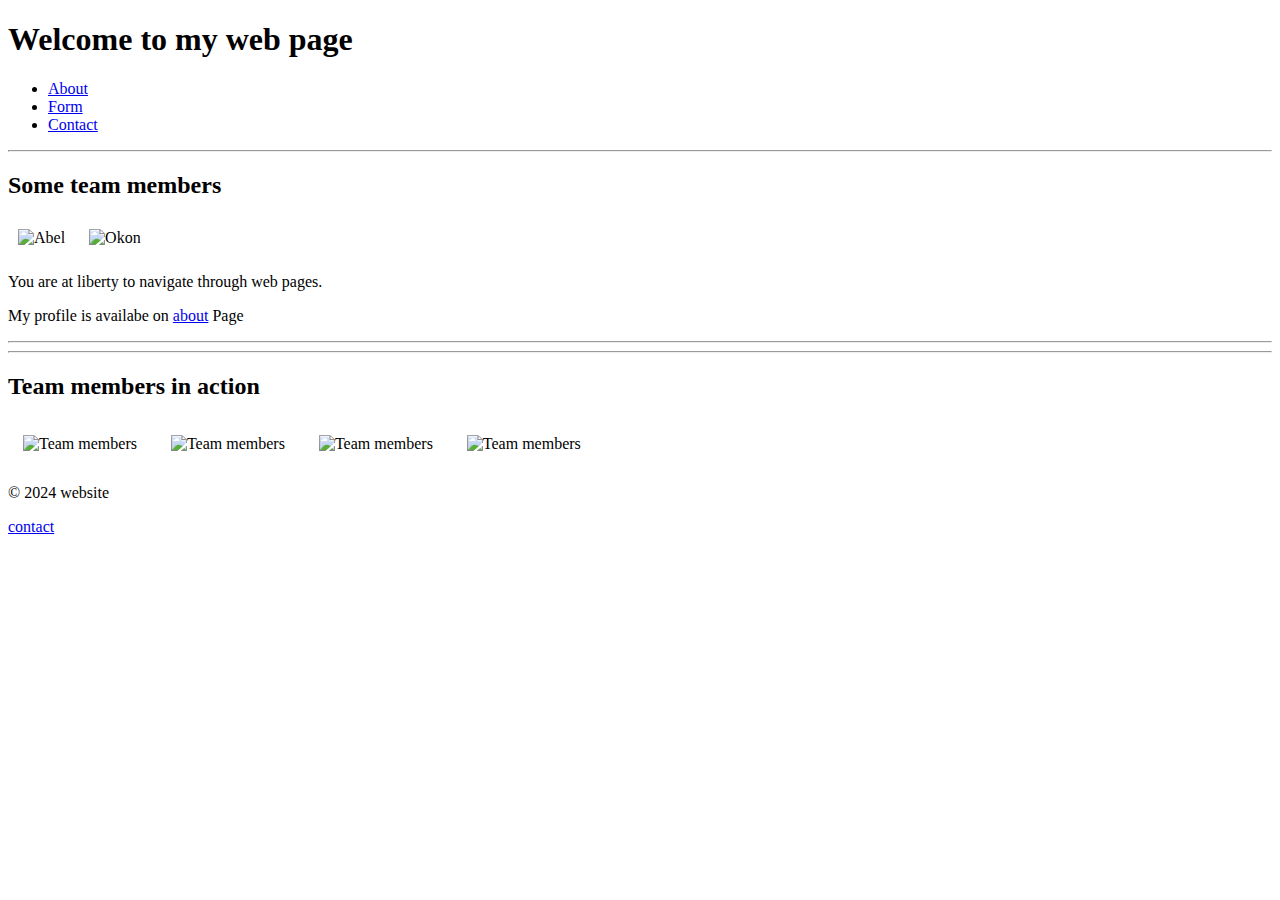
==== index.html @ 37805af1 "test" ====
<!DOCTYPE html>
<html lang="en">
 
    
<head>
<meta charset="UTF-8">
<meta name="viewport" content="width=device-width, initial-scale=1.0">
        <title>My Personal Web Page</title>
        <link rel ="stylesheet" href= "css/style.css">
        <style>
            section img{
                width: 100px;
                height: 0px;
    
                padding: 0, 20px;
                margin: 10px;
            }
            gallery img{
                width: 250px;
                min-height: auto;
                Padding: 15px
            }
    
        </style>
    </head>
    <body>
       <!--This is the header section -->
       
        <header>
            <h1>Welcome to my web page</h1>
            <nav>
                <ul>
                    <li><a href="pages/about.html">About</a></li>
                     <li><a href="pages/form.html">Form</a></li>
                     <li><a href="pages/contact.html">Contact</a></li>
                    </ul>
                </nav>

        </header>
        <hr>
        <!--This is the main section -->
        <main>
    <section id="about">
        <h2>Some team members</h2>
       <div class="about-container">
            <img src="images/abel.png" alt="Abel">
            <img src="images/okon.png" alt="Okon">
            <div class="about-text">
                <p>You are at liberty to navigate through web pages.</p>
                <p>My profile is availabe on <a href="pages/about.html">about</a> Page</p>
            </div>
    </section>
    <hr/>
    <hr/>


    </section>
            <gallery>
                <h2>Team members in action</h2>
               
                <img src ="images/brainstorm4.png" alt="Team members">
                <img src="images/brainstorm3.png" alt="Team members">
                <img src ="images/brainstorm1.png" alt="Team members">
                <img src ="images/brainstorm2.png" alt="Team members">
            
        </gallery>

    </main>







        <footer>
        <p>&copy; 2024 website</p>

        <a href="pages/contact.html">contact</a>
    </footer>
    
       <script src="js/script.js"></script>
        

    </body>
</html>
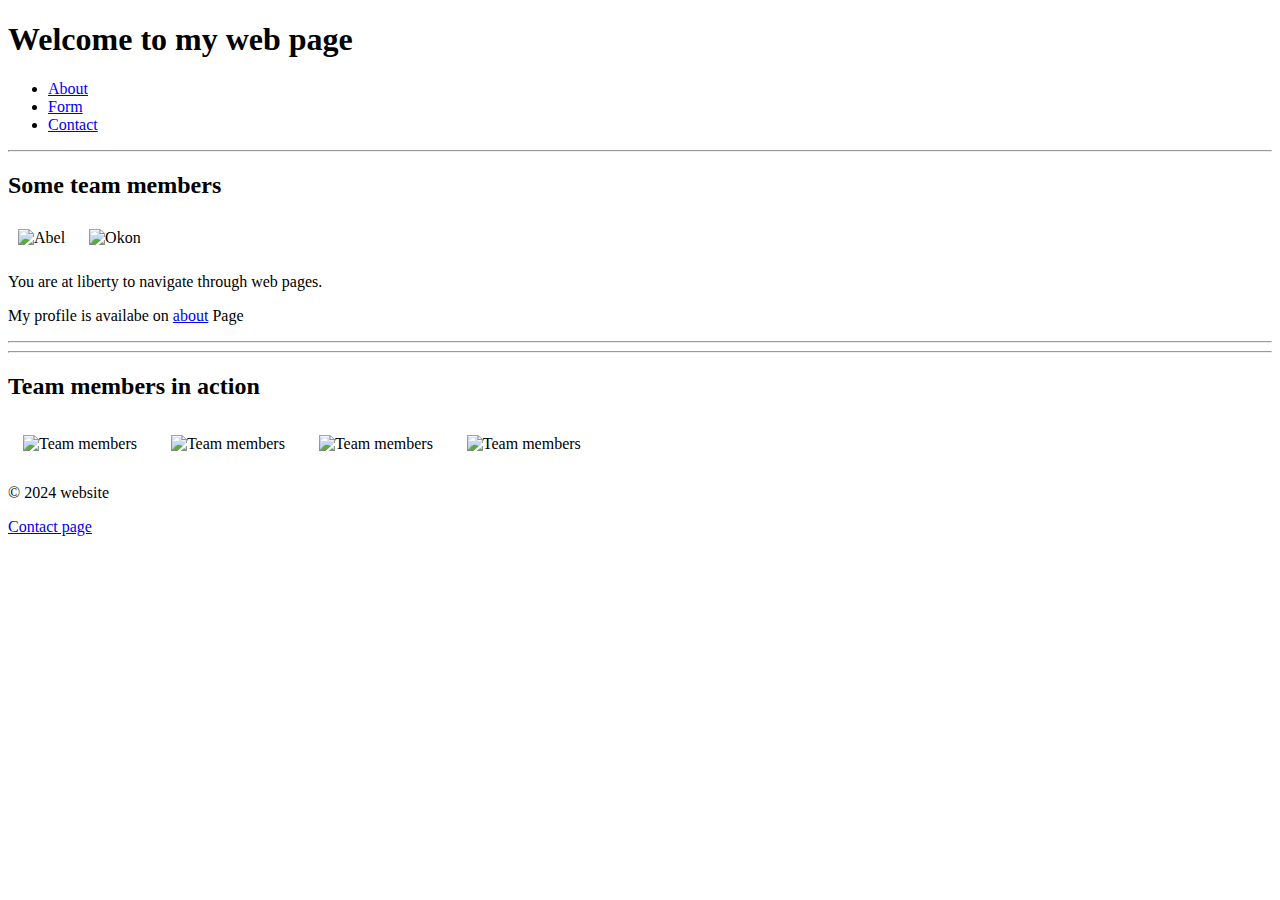
==== commit 1c248966: "my second commit" ====
--- a/index.html
+++ b/index.html
@@ -6,7 +6,7 @@
 <meta charset="UTF-8">
 <meta name="viewport" content="width=device-width, initial-scale=1.0">
         <title>My Personal Web Page</title>
-        <link rel ="stylesheet" href= "css/style.css">
+        <link rel ="stylesheet" href= "CSS/style.css">
         <style>
             section img{
                 width: 100px;
@@ -43,8 +43,8 @@
     <section id="about">
         <h2>Some team members</h2>
        <div class="about-container">
-            <img src="images/abel.png" alt="Abel">
-            <img src="images/okon.png" alt="Okon">
+            <img src="../Portfolio/images/abel.png" alt="Abel">
+            <img src="../Portfolio/images/okon.png" alt="Okon">
             <div class="about-text">
                 <p>You are at liberty to navigate through web pages.</p>
                 <p>My profile is availabe on <a href="pages/about.html">about</a> Page</p>
@@ -58,10 +58,10 @@
             <gallery>
                 <h2>Team members in action</h2>
                
-                <img src ="images/brainstorm4.png" alt="Team members">
-                <img src="images/brainstorm3.png" alt="Team members">
-                <img src ="images/brainstorm1.png" alt="Team members">
-                <img src ="images/brainstorm2.png" alt="Team members">
+                <img src ="../Portfolio/images/brainstorm4.png" alt="Team members">
+                <img src="../Portfolio/images/brainstorm3.png" alt="Team members">
+                <img src ="../Portfolio/images/brainstorm1.png" alt="Team members">
+                <img src ="../Portfolio/images/brainstorm3.png" alt="Team members">
             
         </gallery>
 
@@ -76,7 +76,7 @@
         <footer>
         <p>&copy; 2024 website</p>
 
-        <a href="pages/contact.html">contact</a>
+        <a href="pages/contact.html">Contact page</a>
     </footer>
     
        <script src="js/script.js"></script>
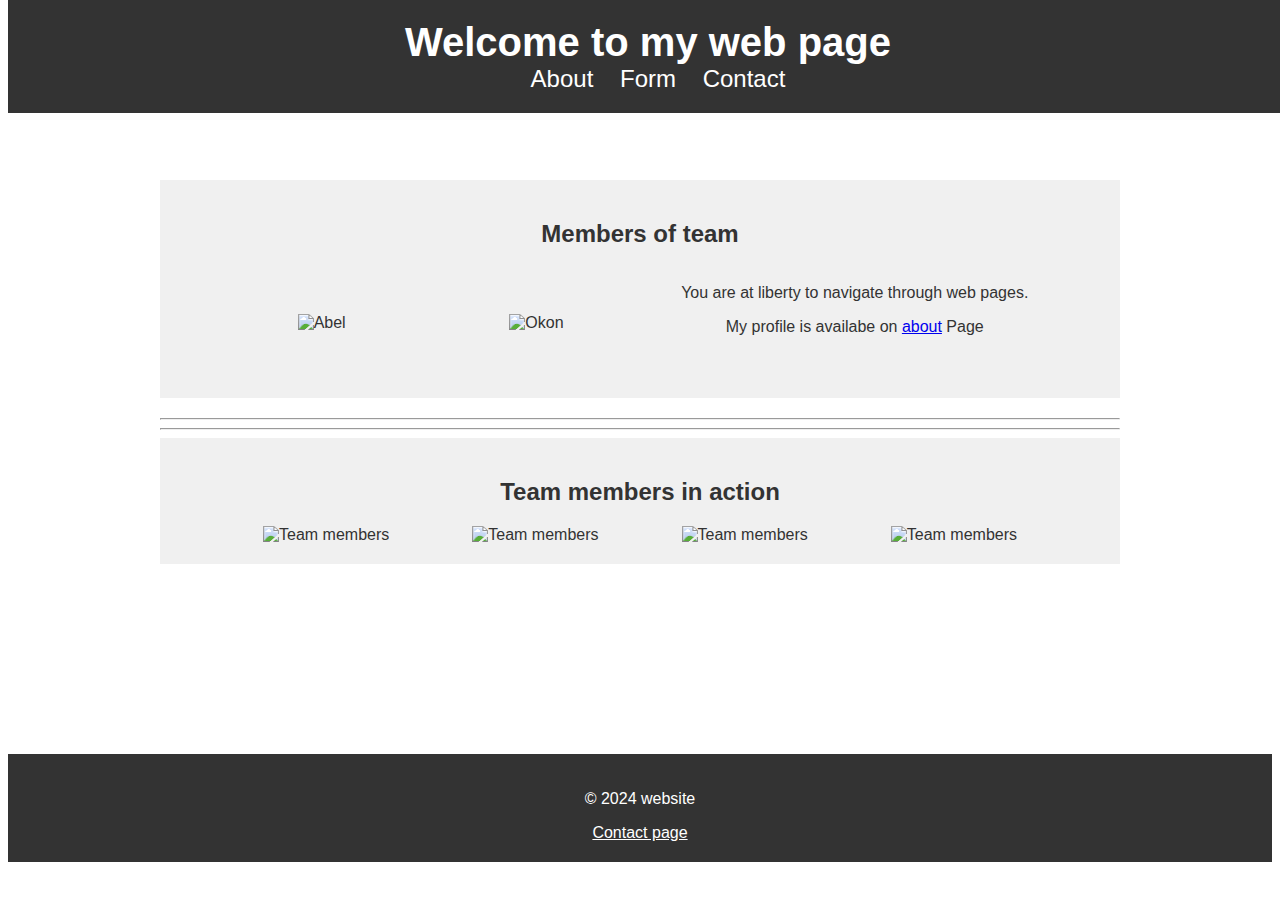
==== commit 8c2c7da3: "my third commit" ====
--- a/index.html
+++ b/index.html
@@ -1,27 +1,10 @@
 <!DOCTYPE html>
 <html lang="en">
- 
-    
 <head>
 <meta charset="UTF-8">
 <meta name="viewport" content="width=device-width, initial-scale=1.0">
-        <title>My Personal Web Page</title>
-        <link rel ="stylesheet" href= "CSS/style.css">
-        <style>
-            section img{
-                width: 100px;
-                height: 0px;
-    
-                padding: 0, 20px;
-                margin: 10px;
-            }
-            gallery img{
-                width: 250px;
-                min-height: auto;
-                Padding: 15px
-            }
-    
-        </style>
+        <title>My Portfolio Web Page</title>
+        <link rel ="stylesheet" href= "./CSS/style.css">
     </head>
     <body>
        <!--This is the header section -->
@@ -30,7 +13,7 @@
             <h1>Welcome to my web page</h1>
             <nav>
                 <ul>
-                    <li><a href="pages/about.html">About</a></li>
+                    <li><a href="../pages/about.html">About</a></li>
                      <li><a href="pages/form.html">Form</a></li>
                      <li><a href="pages/contact.html">Contact</a></li>
                     </ul>
@@ -41,10 +24,10 @@
         <!--This is the main section -->
         <main>
     <section id="about">
-        <h2>Some team members</h2>
+        <h2>Members of team</h2>
        <div class="about-container">
-            <img src="../Portfolio/images/abel.png" alt="Abel">
-            <img src="../Portfolio/images/okon.png" alt="Okon">
+        <img class="myPix" src= "../images/abel.png" alt="Abel">
+        <img class="myPix" src= "../images/Okon.png" alt="Okon">
             <div class="about-text">
                 <p>You are at liberty to navigate through web pages.</p>
                 <p>My profile is availabe on <a href="pages/about.html">about</a> Page</p>
@@ -54,16 +37,15 @@
     <hr/>
 
 
-    </section>
-            <gallery>
-                <h2>Team members in action</h2>
-               
-                <img src ="../Portfolio/images/brainstorm4.png" alt="Team members">
-                <img src="../Portfolio/images/brainstorm3.png" alt="Team members">
-                <img src ="../Portfolio/images/brainstorm1.png" alt="Team members">
-                <img src ="../Portfolio/images/brainstorm3.png" alt="Team members">
-            
-        </gallery>
+    <section id="gallery">
+                <h2>Team members in action</h2>  
+                <div class="gallery">
+                    <img src="../images/brainstorm4.png" alt="Team members">
+                    <img src="../images/brainstorm3.png" alt="Team members">
+                    <img src ="../images/brainstorm1.png" alt="Team members">
+                    <img src ="../images/brainstorm3.png" alt="Team members">
+                </div>
+            </section>
 
     </main>
 
@@ -76,10 +58,10 @@
         <footer>
         <p>&copy; 2024 website</p>
 
-        <a href="pages/contact.html">Contact page</a>
+        <a href="../pages/contact.html">Contact page</a>
     </footer>
     
-       <script src="js/script.js"></script>
+       <script src="../js/script.js"></script>
         
 
     </body>
--- a/CSS/style.css
+++ b/CSS/style.css
@@ -0,0 +1,109 @@
+body
+{
+    background: color #f7f7f7;;
+    font-family: Arial, Helvetica, sans-serif;
+}
+header
+{
+    background-color: #333;
+    color:#fff;
+    text-align: center;
+    padding: 20px 0;
+    position: fixed;
+    width: 100%;
+    top: 0;
+    z-index: 1;
+}
+header h1{
+    font-size: 2.5rem;
+    margin: 0;
+}
+nav ul{
+    font-size: 1.5rem;
+    margin: 0;
+}
+nav li{
+    display: inline;
+    margin-right: 20px;
+}
+nav ul li a{
+    color: white;
+    text-decoration: none;
+}
+nav ul li a:hover{
+    color: wheat;
+}
+main{
+    margin: 150px auto;
+    max-width: 960px;
+    background-color: #fff;
+    padding:20px;
+}
+section{
+    background-color: #f0f0f0;
+    color: #333;
+    margin-bottom: 20px;
+    padding: 20px;
+}
+.about-container{
+    display: flex;
+    flex-direction: row;
+    justify-content: space-evenly;
+}
+footer{
+    text-align: center;
+    color: #fff;
+    background-color: #333;
+    padding: 20px 0;
+}
+    footer a{
+        color: #fff;
+    }
+@media(max-width: 760px){
+    .about-container{
+        flex-direction: column;
+    }
+}
+    .myPix{
+        max-width: 200px;
+    }
+    #about h2{
+        text-align: center;
+    }
+    .myPix {
+        margin: o auto;
+        padding: 5%;
+    }
+    .about-text{
+        text-align: center;
+    }
+    #gallery h2{
+        text-align: center;
+    }
+    .gallery{
+        display: flex;
+        flex-wrap: wrap;
+        justify-content: space-evenly;
+    }
+    .gallerry{
+        margin-bottom: 20px;
+    }
+    form label{
+        display: block;
+        margin-bottom: 10px;
+    }
+
+form input, form textarea{
+    width: 70%;
+    padding: 10px;
+    margin-bottom: 30px;
+    border: 1px solid #ccc;
+    border-radius: 10px;   
+}
+form input[type="submit"]{
+    background-color:#333;
+    color: #fff;
+    border: none;
+    cursor: pointer;
+    padding: 15px;
+}